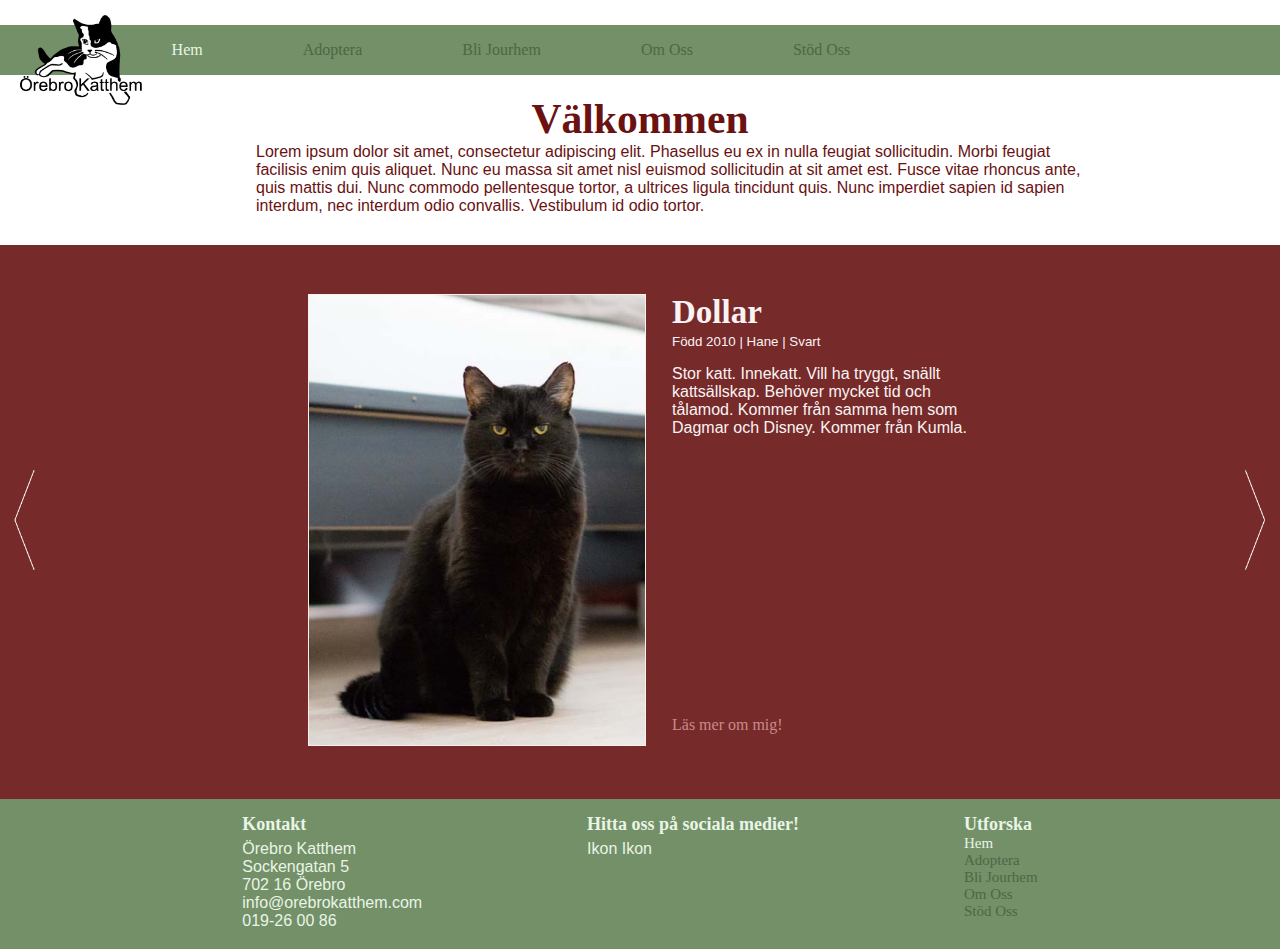
==== index.html @ fa21f773 "Add a few changes to slideshow/carousel" ====
<!DOCTYPE html>
<html lang="sv">
<head>
    <!-- Required meta tags -->
    <meta charset="UTF-8">
    <meta name="viewport" content="width=device-width, initial-scale=1, shrink-to-fit=no">

    <!-- Specific stylesheet for homepage -->
    <link rel="stylesheet" type="text/css" href="style/home.css">

    <!-- Webpage title -->
    <title>Örebro Katthem</title>
</head>
<body>
    <nav class="navbar">
        <ul class="nav-list">
            <li id="logo"> <img src="images/logo.png"> </li>
            <li><a class="active" href="index.html"> Hem </a></li>
            <li><a href="pages/adopt.html"> Adoptera </a></li>
            <li><a href="#"> Bli Jourhem </a></li>
            <li><a href="#"> Om Oss </a></li>
            <li><a href="#"> Stöd Oss </a></li>
        </ul>
    </nav>

    <header class="header">
        <h1>Välkommen</h1>
        <p> Lorem ipsum dolor sit amet, consectetur adipiscing elit. Phasellus eu ex in nulla feugiat sollicitudin. Morbi feugiat facilisis enim quis aliquet. Nunc eu massa sit amet nisl euismod sollicitudin at sit amet est. Fusce vitae rhoncus ante, quis mattis dui. Nunc commodo pellentesque tortor, a ultrices ligula tincidunt quis. Nunc imperdiet sapien id sapien interdum, nec interdum odio convallis. Vestibulum id odio tortor.
        </p>
    </header>

    <section class="carousel-container">
        <div class="slide fade">
            <div class="image"> <img src="images/dollar.jpg"> </div>
            <div class="carousel-text">
                <h3> Dollar </h3>
                <small> Född 2010 | Hane | Svart </small>
                <p>  Stor katt. Innekatt. Vill ha tryggt, snällt kattsällskap. Behöver mycket tid och tålamod. Kommer från samma hem som Dagmar och Disney. Kommer från Kumla.  </p>
                <a href="#">Läs mer om mig!</a>
            </div>
        </div>

        <div class="slide fade">
            <div class="image"> <img src="images/mollyblom.jpg"> </div>
            <div class="carousel-text">
                <h3> Molly Blom </h3>
                <small> Född 2006 | Hona | Svart och vit </small>
                <p> Social och kelig. Van utekatt. Kommer från samma hem som sitt syskon Mimmi Blom. Inkom på grund av att ägare ska flytta till äldreboende och kan inte ta sina katter med sig. Kommer från Lindesberg.
                    Vill ha samma hem som sitt syskon Mimmi Blom. </p>
                <a href="#">Läs mer om mig!</a>
            </div>
        </div>

        <div class="slide fade">
            <div class="image"> <img src="images/ashild.jpg"> </div>
            <div class="carousel-text">
                <h3> Åshild </h3>
                <small> Troligen född 2017 | Hona | Bruntigré med lite vitt </small>
                <p> Blyg och försiktig och behöver tid på sig att bli bekväm med människor.
                    Gått hemlös i Åmmeberg utanför Askersund. </p>
                <a href="#">Läs mer om mig!</a>
            </div>
        </div>

        <a onclick="changeSlide(-1)" class="previous"> <img src="images/arrow.png"> </a>
        <a onclick="changeSlide(1)" class="next"> <img src="images/arrow.png"> </a>
    </section>

    <footer class="footer">
        <section class="contact">
            <h2>Kontakt</h2>
            <p>Örebro Katthem <br/>
            Sockengatan 5 <br/>
            702 16 Örebro <br/>
            info@orebrokatthem.com <br/>
            019-26 00 86</p>
        </section>
        <section class="social-media">
            <h2>Hitta oss på sociala medier!</h2>
            <p>Ikon Ikon</p>
        </section>
        <section class="explore">
            <h2>Utforska</h2>
            <a class="active" href="#"> Hem </a>
            <a href="#"> Adoptera </a>
            <a href="#"> Bli Jourhem </a>
            <a href="#"> Om Oss </a>
            <a href="#"> Stöd Oss </a>
        </section>
    </footer>

<script>
    let slideIndex = 1;
    showSlides(slideIndex);
    setInterval(() => {
        // if (!hasMoved){
        showSlides(slideIndex++);
    }, 3000);

    // Next/Previous controls
    function changeSlide(n) {
        showSlides(slideIndex += n);
    }

    function showSlides(n) {
        let i;
        let slide = document.getElementsByClassName("slide");

        for(i = 0; i < slide.length; i++) {
            slide[i].style.display = "none";
        }

        if(slideIndex > slide.length) {
            slideIndex = 1;
        }
        if(slideIndex < 1) {
            slideIndex = slide.length;
        }

        slide[slideIndex - 1].style.display = "block";
    }
</script>
</body>
</html>
---- style/home.css ----
/* === GENERAL DESIGN RULES === */
/* Erases default 8px border */
body {
    margin: 0;
    padding: 0;
}

/* === PRIMARY NAVIGATION === */
/* General style links for navigation */
.navbar {
    width: 100%;
    height: 50px;
    margin-top: 25px;
    background-color: #739069;
    font-family: "Georgia", serif;
}

/* List-styles and some placing for navigation */
.nav-list {
    margin: 0;
    padding: 0;
    list-style-type: none;
    display: flex;
    align-items: center;
    padding-left: 20px;
}

/* Changes padding on the first child (logo) */
.nav-list li:first-child {
    padding-right: 30px;
}

/* Changes padding on every other child except first (logo) */
.nav-list li:not(:first-child) {
    padding-right: 100px;
}

/* Style for navigation-links (not when hovering) */
.nav-list li a {
    text-decoration: none;
    color: #4d6744;
}

/* Hover over non-active navigation links */
.nav-list li a:hover:not(.active) {
    animation-name: navigation-animation;
    animation-duration: 0.5s;
    color: #e9f5e5;
}

/* Animation for navigation-links */
@keyframes navigation-animation {
    from {color: #4d6744;}
    to {color: #e9f5e5;}
}

/* Style only for active navigation-link */
.active {
    color: #e9f5e5 !important;
}

/* "Control panel" for brand-logo */
.nav-list img {
    height: 90px;
    margin-top: -10px;
}

/* Changes vertical alignment on everything except logo */
.nav-list li:not(#logo) {
    margin-top: -34px;
}

/* === HEADER === */
.header {
    display: flex;
    flex-direction: column;
    justify-content: center;
    margin-top: 20px;
}

/* Styling for heading in Header */
.header h1 {
    margin: 0;
    width: 100%;
    font-family: "Georiga", serif;
    color: #6a1111;
    text-align: center;
    font-size: 260%;
}

/* Styling for the general text in Header */
.header p {
    color: #6a1111;
    width: 65%;
    font-family: "Calibri", sans-serif;
    margin: 0;
    margin-left: 20%;
}

/* === CAROUSEL AT HOMEPAGE === */
.carousel-container {
    margin-top: 30px;
    height: 554px;
    background-color: #762a2a;
    color: #faf3f3;
    display: grid;
    grid-template-columns: 50px auto auto 50px;
    grid-template-rows: 100%;
    grid-template-areas:
        "previous content content next";
}

.slide {
    grid-area: content;
    justify-self: center;
    align-self: center;
}

.image {
    float: left;
}

.image img {
    height: 450px;
    margin-right: 26px;
    border: 1px solid #feefef;
}

.carousel-text {
    display: grid;
    grid-template-rows: 40px 15px 367px 30px;
}

.carousel-text h3 {
    grid-row: 1;
    margin-top: 0;
    font-family: "Georgia", serif;
    font-size: 33px;
}

.carousel-text small {
    grid-row: 2;
    font-family: "Calibri", sans-serif;
}

.carousel-text p {
    grid-row: 3;
    font-family: "Calibri", sans-serif;
    width: 300px;
}

.carousel-text a {
    grid-row: 4;
    font-family: "Georgia", serif;
    text-decoration: none;
    color: #ca8a8a;
}

/* Hover over link in carousel */
.carousel-text a:hover {
    animation-name: carousel-link-animation;
    animation-duration: 0.5s;
    color: #feefef;
}

/* Animation for link in carousel */
@keyframes carousel-link-animation {
    from {color: #e57e7e;}
    to {color: #feefef;}
}

.previous {
    grid-area: previous;
    align-self: center;
    justify-self: center;
    color: #feefef;
    cursor: pointer;
}

.previous img {
    -webkit-transform: scaleX(-1);
    transform: scaleX(-1);
    height: 100px;
}

.next {
    grid-area: next;
    align-self: center;
    justify-self: center;
    color: #feefef;
    cursor: pointer;
}

.next img {
    height: 100px;
}

/* Fading animation for slideshow */
.fade {
    -webkit-animation-name: fade;
    -webkit-animation-duration: 1s;
    animation-name: fade;
    animation-duration: 1s;
}

@-webkit-keyframes fade {
    from {opacity: .6}
    to {opacity: 1}
}

@keyframes fade {
    from {opacity: .6}
    to {opacity: 1}
}

/* === FOOTER === */
/* General footer styling */
.footer {
    width: 100%;
    height: 150px;
    background-color: #739069;
    display: grid;
    grid-template-columns: auto auto auto auto auto;
    grid-template-rows: 150px;
    justify-items: center;
    grid-column-gap: 10px;
    color: #e9f5e5;
}

/* Styles the heading for footer */
.footer h2 {
    font-size: 18px;
    font-family: "Georgia", serif;
    margin-bottom: 0;
}

/* Styles the general text in footer */
.footer p {
    font-family: "Calibri", sans-serif;
    margin-top: 5px;
    font-size: 16px;
}

/* All these 3 down there handles the different sections in footer */
.contact {
    grid-column: 2;
}
.social-media {
    grid-column: 3;
}
.explore {
    grid-column: 4;
    display: flex;
    flex-direction: column;
}

/* Handles the links in footer */
.explore a {
    text-decoration: none;
    color: #4d6744;
    font-size: 15px;
}

/* Hover over non-active footer-links */
.footer a:hover:not(.active) {
    animation-name: footer-animation;
    animation-duration: 0.5s;
    color: #e9f5e5;
}

/* Animation for footer-links */
@keyframes footer-animation {
    from {color: #4d6744;}
    to {color: #e9f5e5;}
}
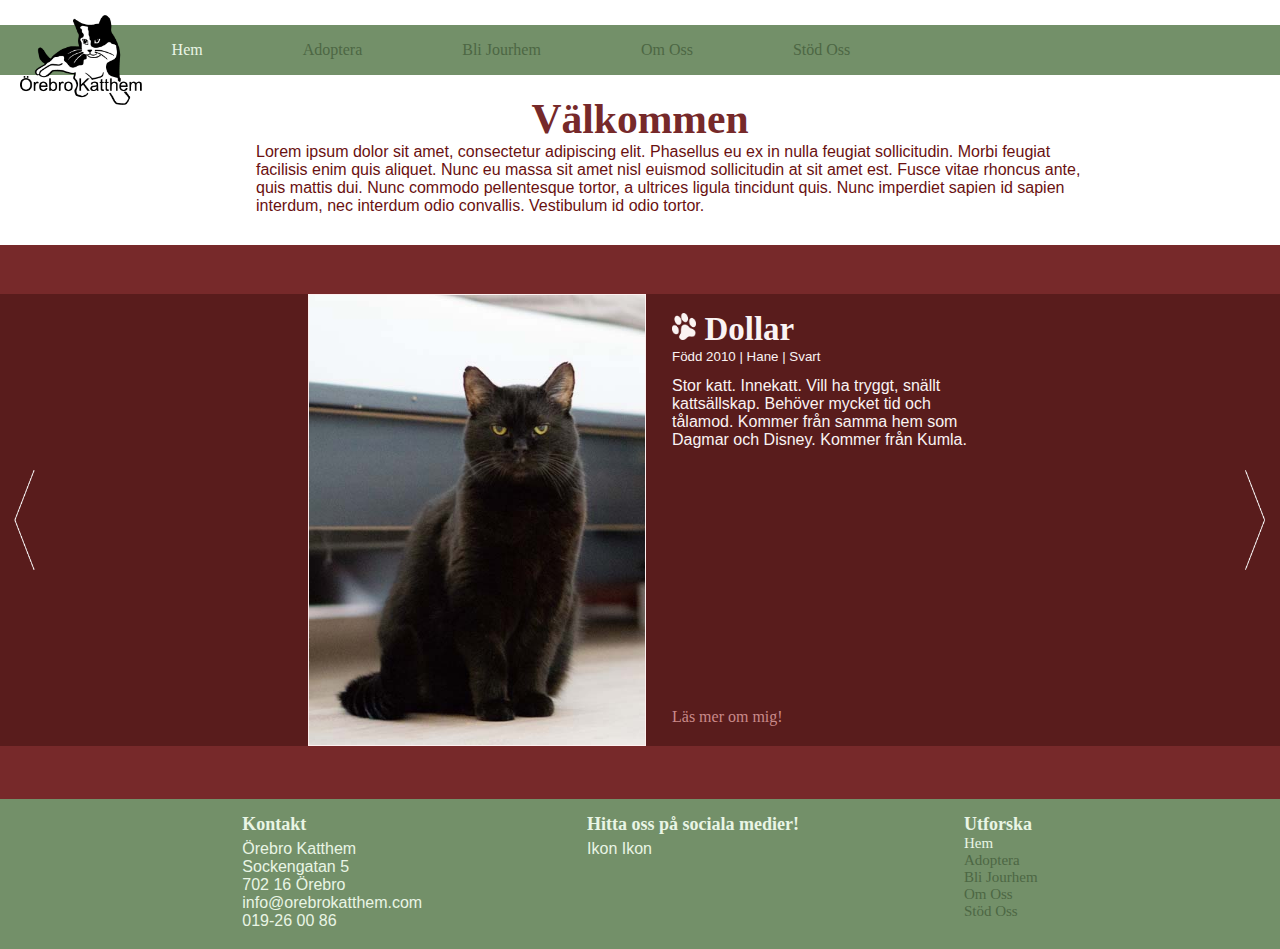
==== commit 9098a9f3: "Add some changes to the slideshow/carousel" ====
--- a/index.html
+++ b/index.html
@@ -7,6 +7,9 @@
 
     <!-- Specific stylesheet for homepage -->
     <link rel="stylesheet" type="text/css" href="style/home.css">
+
+    <!-- Favicon -->
+    <link rel="shortcut icon" type="image/png" href="images/favicon.png"/>
 
     <!-- Webpage title -->
     <title>Örebro Katthem</title>
@@ -33,7 +36,7 @@
         <div class="slide fade">
             <div class="image"> <img src="images/dollar.jpg"> </div>
             <div class="carousel-text">
-                <h3> Dollar </h3>
+                <h3> <img src="images/paw-icon.png"> Dollar </h3>
                 <small> Född 2010 | Hane | Svart </small>
                 <p>  Stor katt. Innekatt. Vill ha tryggt, snällt kattsällskap. Behöver mycket tid och tålamod. Kommer från samma hem som Dagmar och Disney. Kommer från Kumla.  </p>
                 <a href="#">Läs mer om mig!</a>
@@ -43,7 +46,7 @@
         <div class="slide fade">
             <div class="image"> <img src="images/mollyblom.jpg"> </div>
             <div class="carousel-text">
-                <h3> Molly Blom </h3>
+                <h3> <img src="images/paw-icon.png"> Molly Blom </h3>
                 <small> Född 2006 | Hona | Svart och vit </small>
                 <p> Social och kelig. Van utekatt. Kommer från samma hem som sitt syskon Mimmi Blom. Inkom på grund av att ägare ska flytta till äldreboende och kan inte ta sina katter med sig. Kommer från Lindesberg.
                     Vill ha samma hem som sitt syskon Mimmi Blom. </p>
@@ -54,7 +57,7 @@
         <div class="slide fade">
             <div class="image"> <img src="images/ashild.jpg"> </div>
             <div class="carousel-text">
-                <h3> Åshild </h3>
+                <h3> <img src="images/paw-icon.png"> Åshild </h3>
                 <small> Troligen född 2017 | Hona | Bruntigré med lite vitt </small>
                 <p> Blyg och försiktig och behöver tid på sig att bli bekväm med människor.
                     Gått hemlös i Åmmeberg utanför Askersund. </p>
--- a/style/home.css
+++ b/style/home.css
@@ -83,7 +83,7 @@
     margin: 0;
     width: 100%;
     font-family: "Georiga", serif;
-    color: #6a1111;
+    color: #76292a;
     text-align: center;
     font-size: 260%;
 }
@@ -101,7 +101,7 @@
 .carousel-container {
     margin-top: 30px;
     height: 554px;
-    background-color: #762a2a;
+    background-image: url("../images/background.png");
     color: #faf3f3;
     display: grid;
     grid-template-columns: 50px auto auto 50px;
@@ -128,14 +128,18 @@
 
 .carousel-text {
     display: grid;
-    grid-template-rows: 40px 15px 367px 30px;
+    grid-template-rows: 55px 12px 347px 30px;
 }
 
 .carousel-text h3 {
     grid-row: 1;
-    margin-top: 0;
+    margin-top: 17px;
     font-family: "Georgia", serif;
     font-size: 33px;
+}
+
+.carousel-text h3 img {
+    height: 27px;
 }
 
 .carousel-text small {
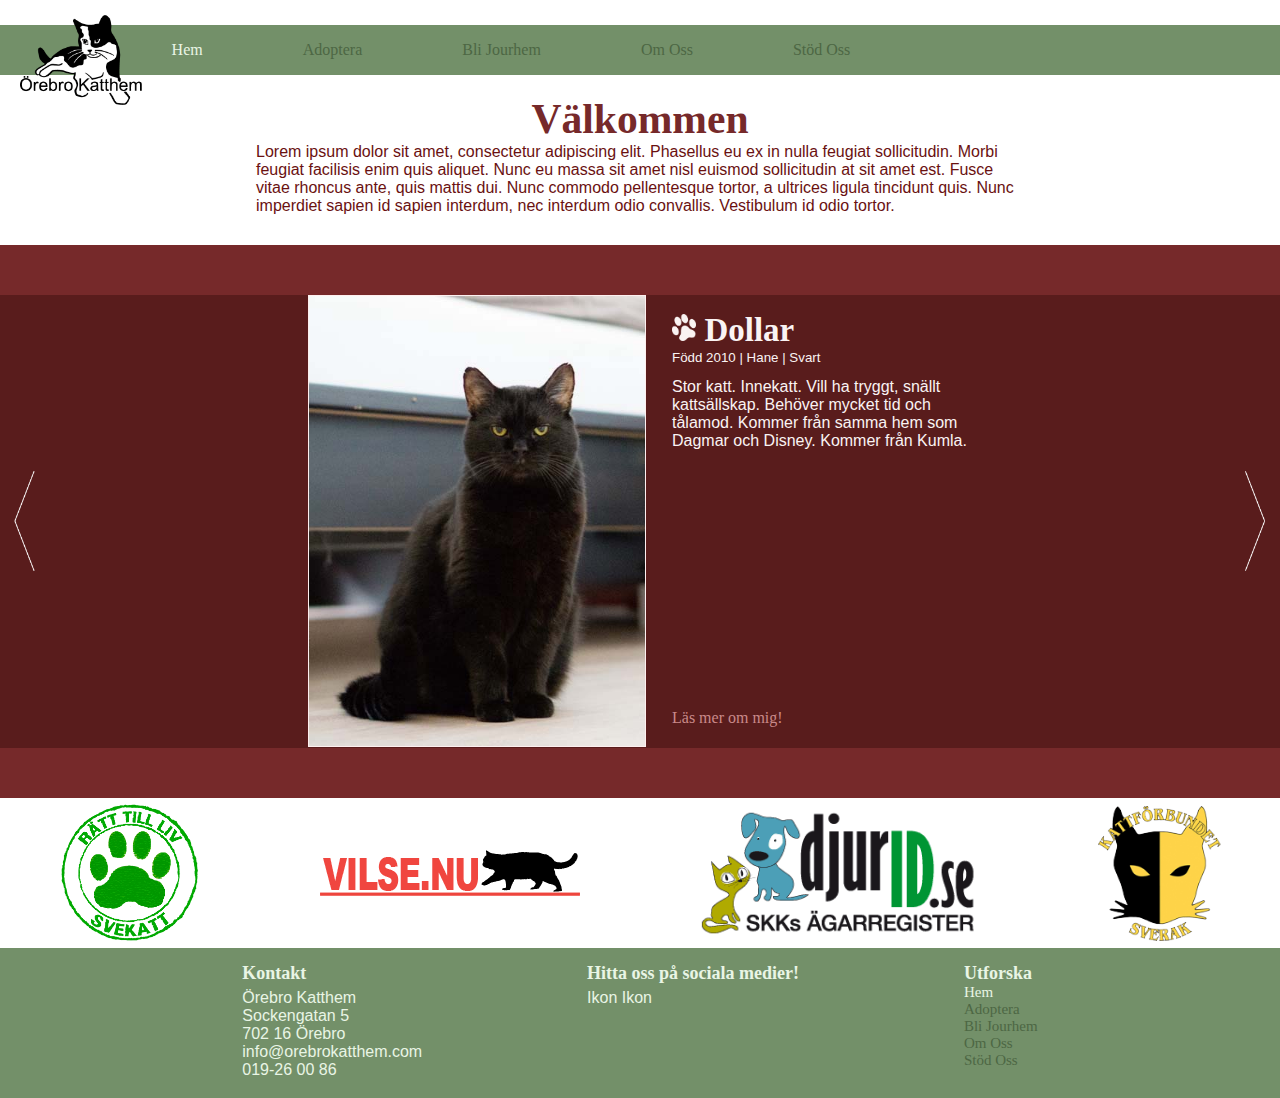
==== commit 42e56457: "Add a section with links over the footer" ====
--- a/index.html
+++ b/index.html
@@ -69,6 +69,22 @@
         <a onclick="changeSlide(1)" class="next"> <img src="images/arrow.png"> </a>
     </section>
 
+    <!-- The outside companies that ÖKH linked on their first page -->
+    <section class="outsiders">
+        <a href="http://www.svekatt.se/">
+            <img class="svekatt" src="images/svekatt-etisk.png">
+        </a>
+        <a href="http://www.vilse.nu/">
+            <img class="vilse" src="images/vilse.png">
+        </a>
+        <a href="https://hundar.skk.se/agarreg/katt_sok.aspx">
+            <img class="skk"  src="images/skk.gif">
+        </a>
+        <a href="http://www.sverak.se/id-register/sok-din-katt-har/">
+            <img class="sverak" src="images/sverak.png">
+        </a>
+    </section>
+
     <footer class="footer">
         <section class="contact">
             <h2>Kontakt</h2>
--- a/style/home.css
+++ b/style/home.css
@@ -76,6 +76,9 @@
     flex-direction: column;
     justify-content: center;
     margin-top: 20px;
+
+    margin-right: 20%;
+    margin-left: 20%;
 }
 
 /* Styling for heading in Header */
@@ -91,17 +94,18 @@
 /* Styling for the general text in Header */
 .header p {
     color: #6a1111;
-    width: 65%;
     font-family: "Calibri", sans-serif;
     margin: 0;
-    margin-left: 20%;
 }
 
 /* === CAROUSEL AT HOMEPAGE === */
 .carousel-container {
     margin-top: 30px;
-    height: 554px;
-    background-image: url("../images/background.png");
+    height: 450px;
+    padding-top: 3px;
+    border-top: 50px solid #76292a;
+    border-bottom: 50px solid #76292a;
+    background-color: #591c1c;
     color: #faf3f3;
     display: grid;
     grid-template-columns: 50px auto auto 50px;
@@ -215,6 +219,30 @@
 @keyframes fade {
     from {opacity: .6}
     to {opacity: 1}
+}
+
+/* === LINKS TO OUTSIDE "COMPANIES" === */
+/* General styling */
+.outsiders {
+    height: 150px;
+    display: flex;
+    justify-content: space-around;
+    align-items: center;
+    flex-wrap: wrap;
+}
+
+/* All the sizing to images */
+.svekatt {
+    height: 150px;
+}
+.vilse {
+    height: 30%;
+}
+.skk {
+    height: 130px;
+}
+.sverak {
+    height: 135px;
 }
 
 /* === FOOTER === */
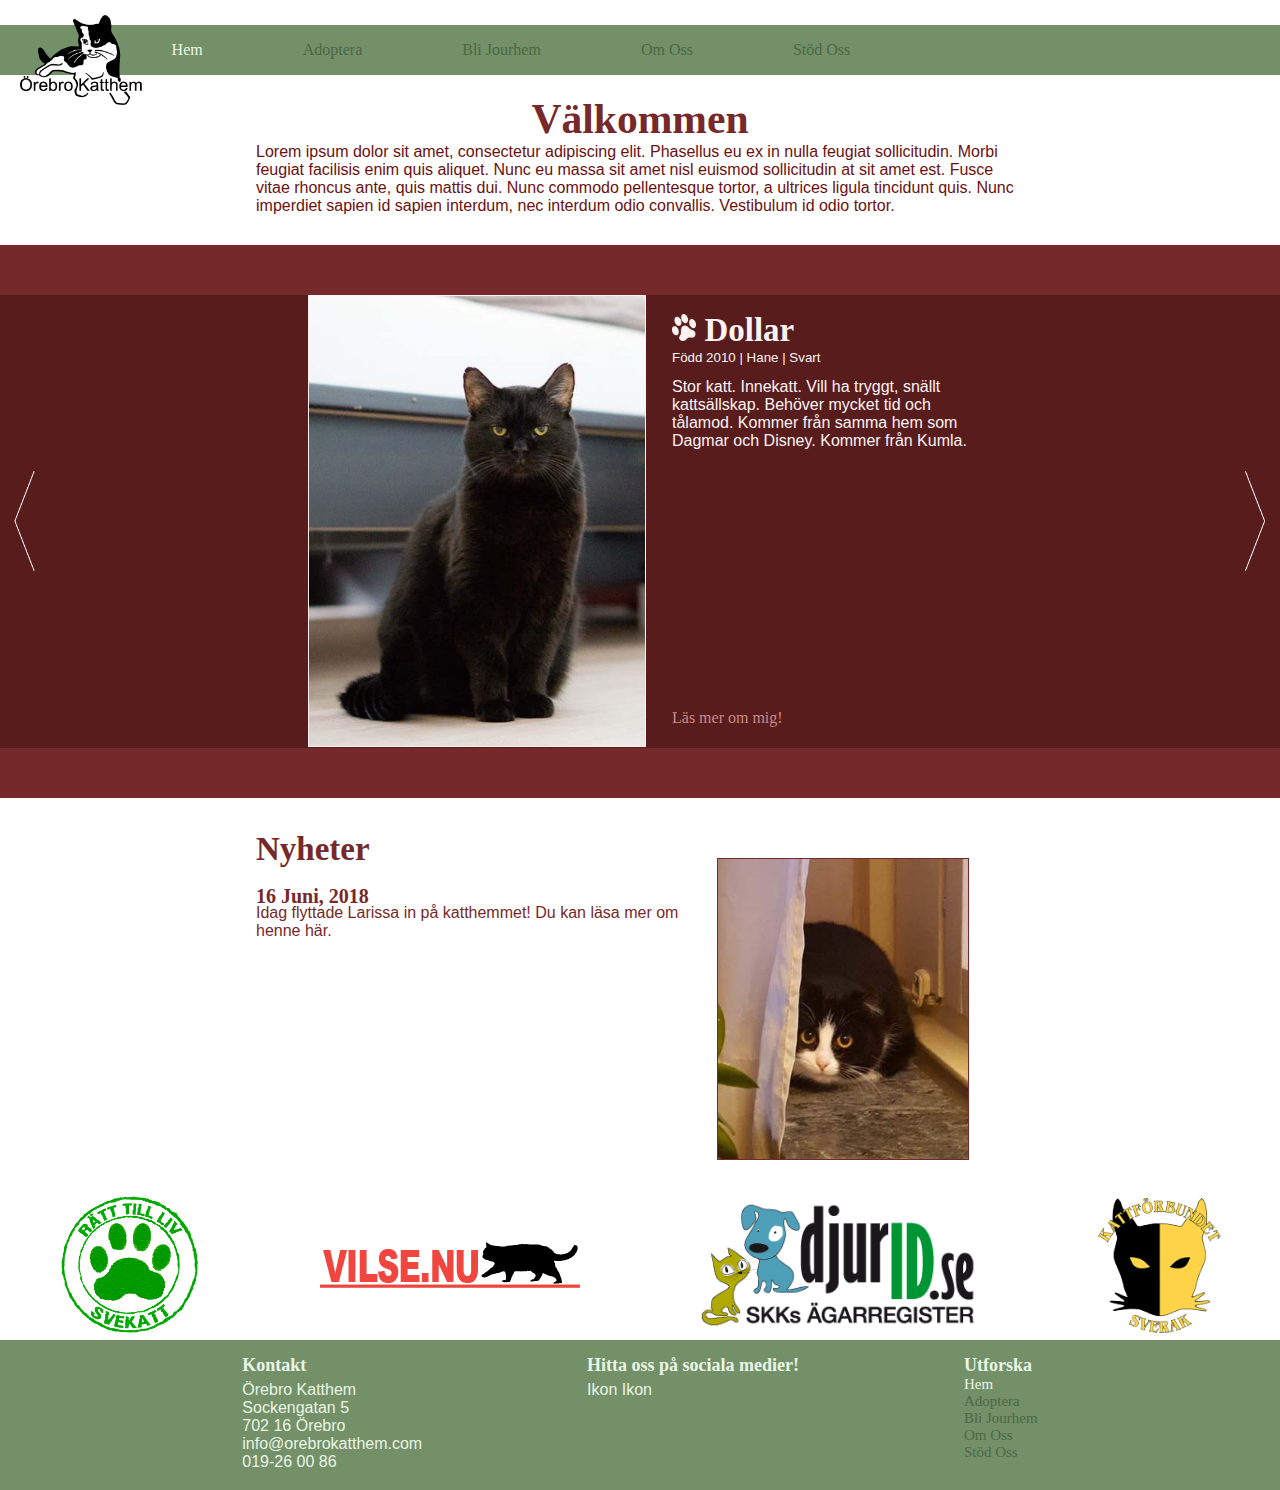
==== commit cb136a9f: "Add a W.I.P template for newsflow" ====
--- a/index.html
+++ b/index.html
@@ -67,6 +67,17 @@
 
         <a onclick="changeSlide(-1)" class="previous"> <img src="images/arrow.png"> </a>
         <a onclick="changeSlide(1)" class="next"> <img src="images/arrow.png"> </a>
+    </section>
+
+    <section class="newsflow">
+        <h3> Nyheter </h3>
+        <article class="news">
+            <section class="news-text">
+                <h4> 16 Juni, 2018 </h4>
+                <p> Idag flyttade Larissa in på katthemmet! Du kan läsa mer om henne här. </p>
+            </section>
+            <img class="news-image" src="images/larissa.jpg">
+        </article>
     </section>
 
     <!-- The outside companies that ÖKH linked on their first page -->
--- a/style/home.css
+++ b/style/home.css
@@ -221,6 +221,59 @@
     to {opacity: 1}
 }
 
+/* === GENERAL STYLING FOR NEWSFLOW === */
+.newsflow {
+    display: grid;
+    grid-template-rows: 60px auto;
+    grid-template-columns: 20% 60% 20%;
+    margin-bottom: 30px;
+}
+
+.newsflow h3 {
+    grid-column: 2;
+    grid-row: 1;
+    font-family: "Georiga", serif;
+    color: #76292a;
+    font-weight: bold;
+    font-size: 33px;
+}
+
+.news {
+    grid-column: 2;
+    grid-row: 2;
+    color: #76292a;
+    display: grid;
+    grid-template-columns: 60% 40%;
+    grid-template-rows: auto;
+}
+
+.news-text {
+    grid-column: 1;
+    grid-row: 1;
+    display: grid;
+    grid-template-rows: 30px auto;
+}
+
+.news-text h4 {
+    grid-row: 1;
+    font-family: "Georiga", serif;
+    font-size: 20px;
+}
+
+.news-text p {
+    grid-row: 2;
+    font-family: "Calibri", sans-serif;
+    padding-right: 10px;
+}
+
+.news-image {
+    grid-column: 2;
+    grid-row: 1;
+    height: 300px;
+    background-color: #76292a;
+    border: 1px solid #76292a;
+}
+
 /* === LINKS TO OUTSIDE "COMPANIES" === */
 /* General styling */
 .outsiders {
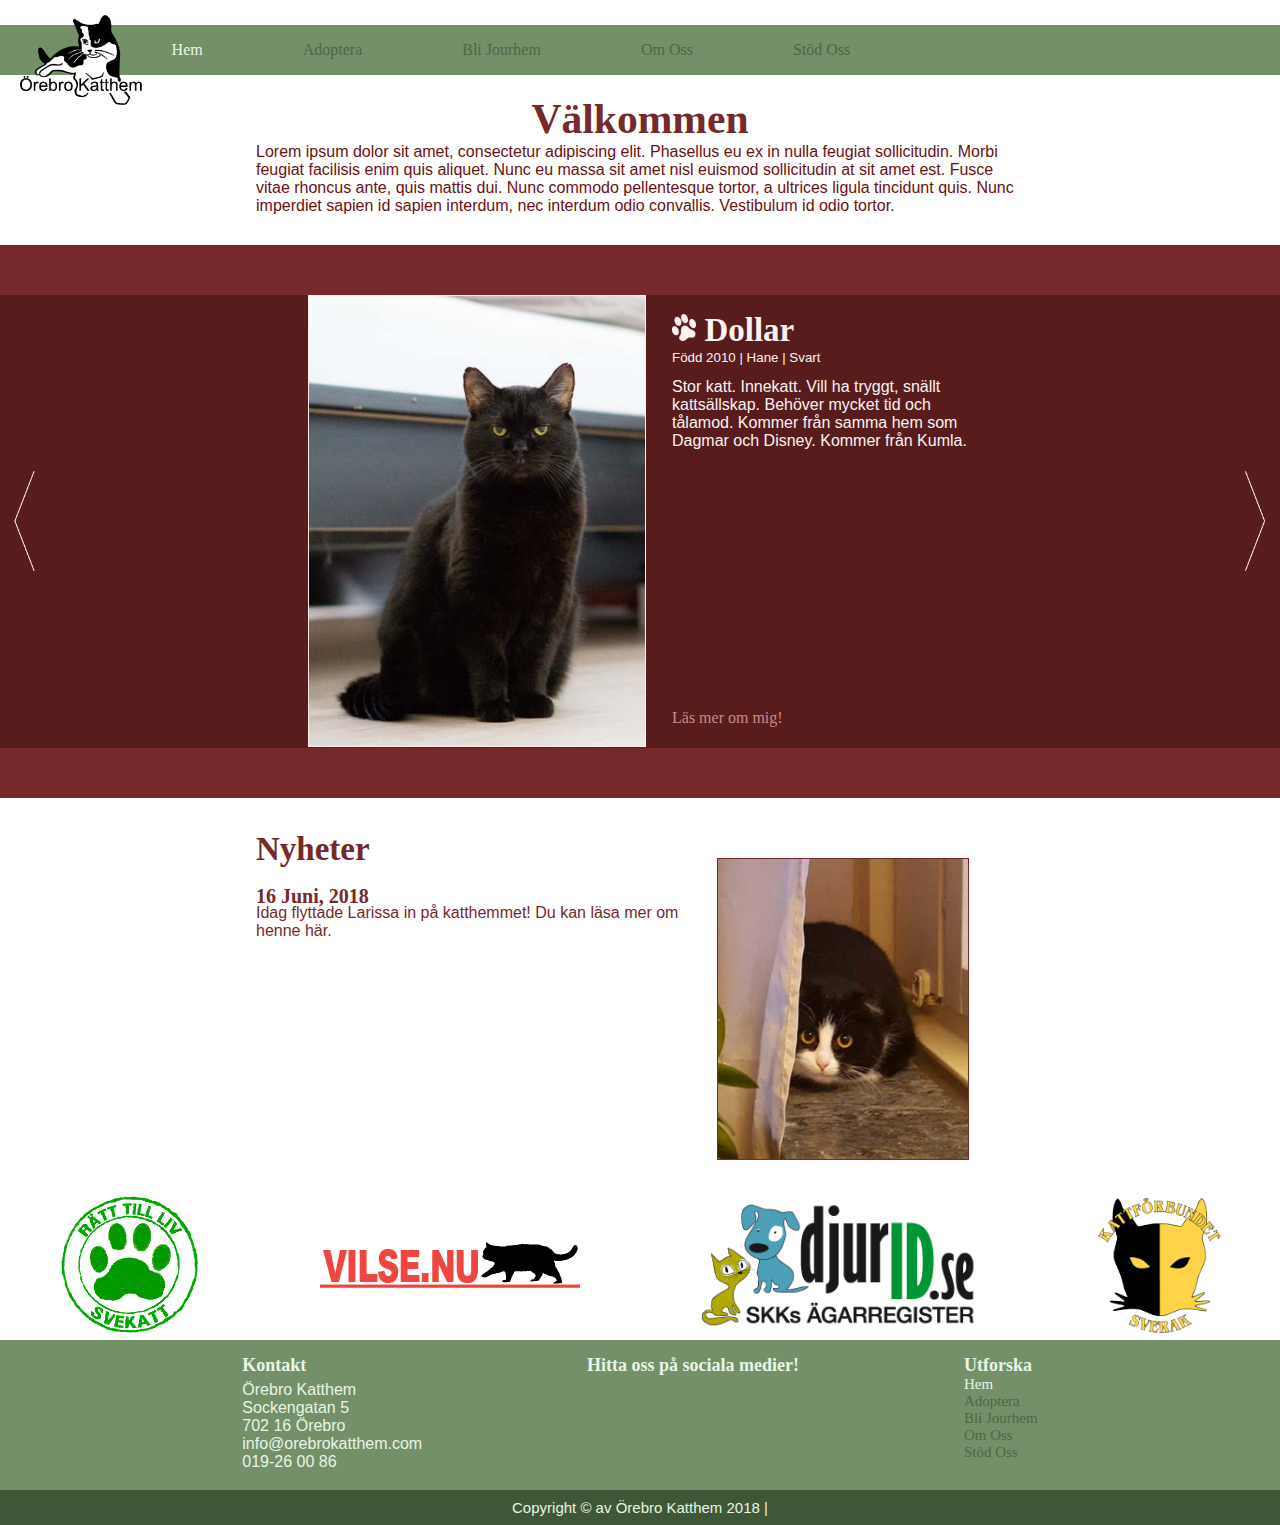
==== commit 32649ef6: "Add another layout for footer and fontawesome" ====
--- a/index.html
+++ b/index.html
@@ -4,6 +4,9 @@
     <!-- Required meta tags -->
     <meta charset="UTF-8">
     <meta name="viewport" content="width=device-width, initial-scale=1, shrink-to-fit=no">
+
+    <!-- Fontawesome-required CSS -->
+    <link rel="stylesheet" href="https://use.fontawesome.com/releases/v5.0.13/css/all.css" integrity="sha384-DNOHZ68U8hZfKXOrtjWvjxusGo9WQnrNx2sqG0tfsghAvtVlRW3tvkXWZh58N9jp" crossorigin="anonymous">
 
     <!-- Specific stylesheet for homepage -->
     <link rel="stylesheet" type="text/css" href="style/home.css">
@@ -20,7 +23,7 @@
             <li id="logo"> <img src="images/logo.png"> </li>
             <li><a class="active" href="index.html"> Hem </a></li>
             <li><a href="pages/adopt.html"> Adoptera </a></li>
-            <li><a href="#"> Bli Jourhem </a></li>
+            <li><a href="pages/jour.html"> Bli Jourhem </a></li>
             <li><a href="#"> Om Oss </a></li>
             <li><a href="#"> Stöd Oss </a></li>
         </ul>
@@ -96,18 +99,20 @@
         </a>
     </section>
 
-    <footer class="footer">
+    <!-- Footer for the whole page -->
+    <footer class="first-footer">
         <section class="contact">
             <h2>Kontakt</h2>
             <p>Örebro Katthem <br/>
-            Sockengatan 5 <br/>
-            702 16 Örebro <br/>
-            info@orebrokatthem.com <br/>
-            019-26 00 86</p>
+                Sockengatan 5 <br/>
+                702 16 Örebro <br/>
+                info@orebrokatthem.com <br/>
+                019-26 00 86</p>
         </section>
         <section class="social-media">
             <h2>Hitta oss på sociala medier!</h2>
-            <p>Ikon Ikon</p>
+            <a href="#"> <i class="fab fa-facebook-square"></i> </a>
+            <a href="#"> <i class="fab fa-instagram"></i> </a>
         </section>
         <section class="explore">
             <h2>Utforska</h2>
@@ -117,6 +122,9 @@
             <a href="#"> Om Oss </a>
             <a href="#"> Stöd Oss </a>
         </section>
+    </footer>
+    <footer class="second-footer">
+        <p> Copyright © av Örebro Katthem 2018 |  </p>
     </footer>
 
 <script>
--- a/style/home.css
+++ b/style/home.css
@@ -300,7 +300,7 @@
 
 /* === FOOTER === */
 /* General footer styling */
-.footer {
+.first-footer {
     width: 100%;
     height: 150px;
     background-color: #739069;
@@ -313,14 +313,14 @@
 }
 
 /* Styles the heading for footer */
-.footer h2 {
+.first-footer h2 {
     font-size: 18px;
     font-family: "Georgia", serif;
     margin-bottom: 0;
 }
 
 /* Styles the general text in footer */
-.footer p {
+.first-footer p {
     font-family: "Calibri", sans-serif;
     margin-top: 5px;
     font-size: 16px;
@@ -340,14 +340,14 @@
 }
 
 /* Handles the links in footer */
-.explore a {
+.first-footer a {
     text-decoration: none;
     color: #4d6744;
     font-size: 15px;
 }
 
 /* Hover over non-active footer-links */
-.footer a:hover:not(.active) {
+.first-footer a:hover:not(.active) {
     animation-name: footer-animation;
     animation-duration: 0.5s;
     color: #e9f5e5;
@@ -357,4 +357,24 @@
 @keyframes footer-animation {
     from {color: #4d6744;}
     to {color: #e9f5e5;}
+}
+
+.first-footer i {
+    font-size: 17px;
+}
+
+/* === THE SECOND FOOTER STYLING === */
+.second-footer {
+    font-family: "Calibri", sans-serif;
+    height: 35px;
+    background-color: #3f5737;
+    color: #e9f5e5;
+    display: flex;
+    align-items: center;
+    justify-content: center;
+}
+
+.second-footer p {
+    margin: 0;
+    font-size: 15px;
 }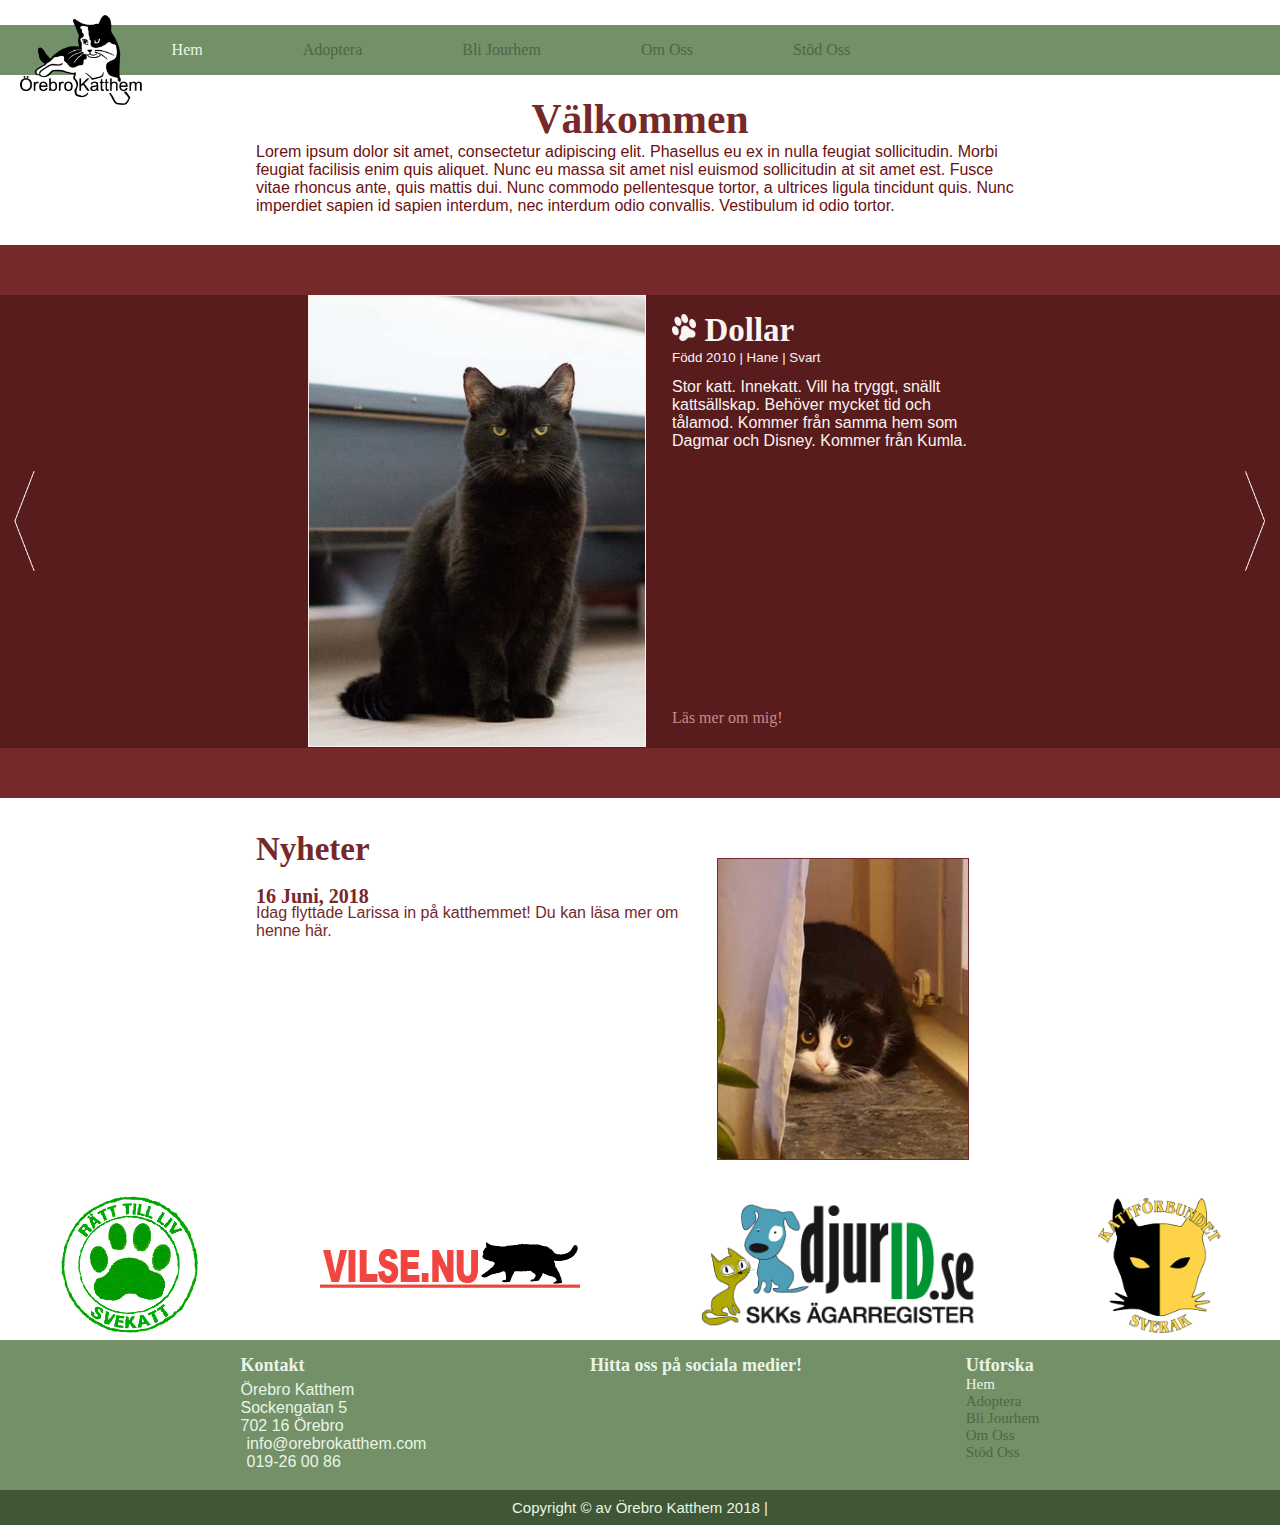
==== commit 2e711b7c: "Add changes to footer" ====
--- a/index.html
+++ b/index.html
@@ -106,8 +106,8 @@
             <p>Örebro Katthem <br/>
                 Sockengatan 5 <br/>
                 702 16 Örebro <br/>
-                info@orebrokatthem.com <br/>
-                019-26 00 86</p>
+                <i class="fas fa-envelope"></i> info@orebrokatthem.com <br/>
+                <i class="fas fa-phone"></i> 019-26 00 86</p>
         </section>
         <section class="social-media">
             <h2>Hitta oss på sociala medier!</h2>
--- a/style/home.css
+++ b/style/home.css
@@ -359,8 +359,15 @@
     to {color: #e9f5e5;}
 }
 
-.first-footer i {
+/* Styling for the icons */
+.social-media i {
     font-size: 17px;
+    margin-right: 6px;
+}
+
+.contact i {
+    font-size: 13px;
+    margin-right: 6px;
 }
 
 /* === THE SECOND FOOTER STYLING === */
